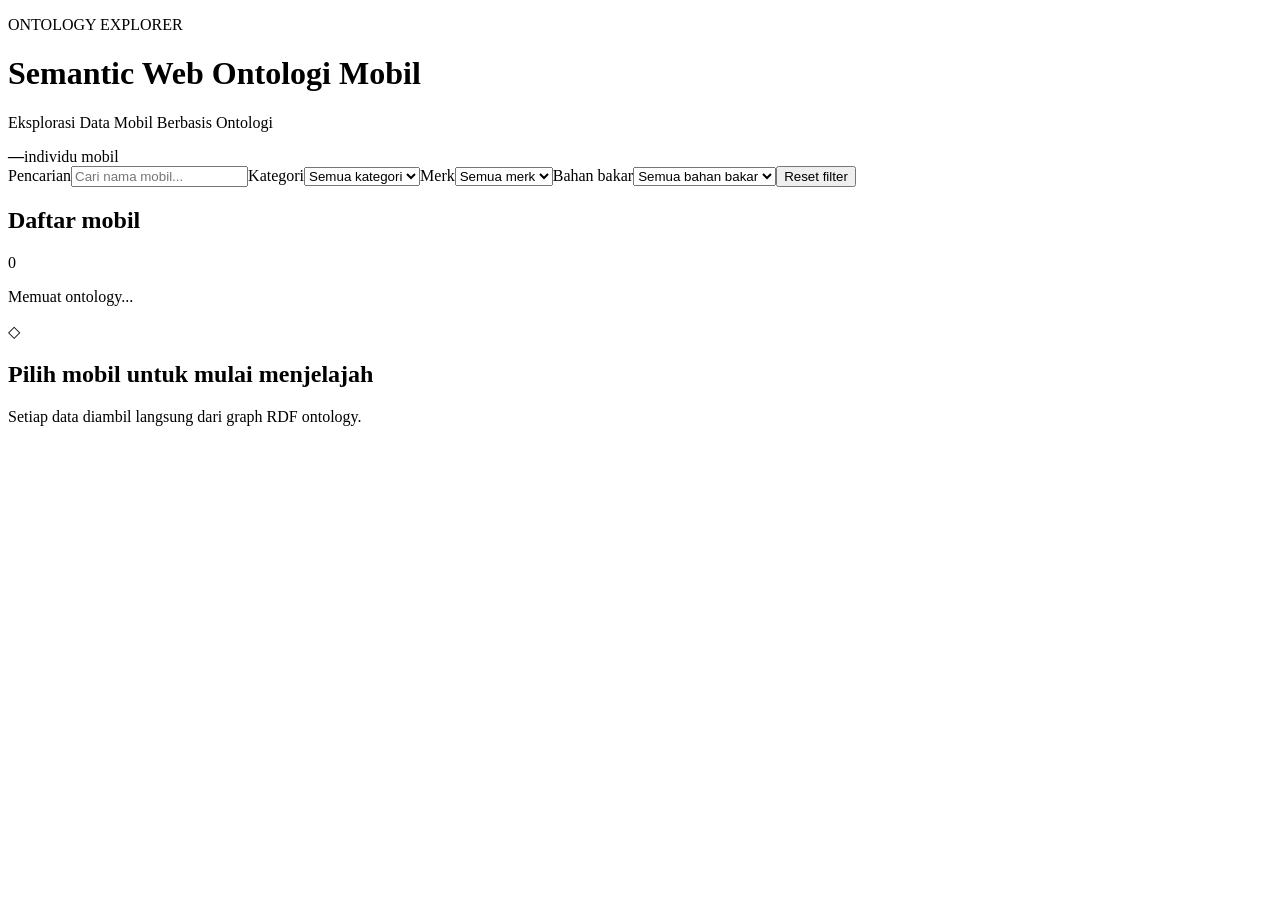
==== target/classes/static/index.html @ 2c0093b2 "initialitiation" ====
<!doctype html>
<html lang="id">
<head>
  <meta charset="utf-8"><meta name="viewport" content="width=device-width, initial-scale=1">
  <title>Semantic Web Ontologi Mobil</title><link rel="stylesheet" href="/css/style.css">
</head>
<body>
<header><div><p class="eyebrow">ONTOLOGY EXPLORER</p><h1>Semantic Web Ontologi Mobil</h1><p>Eksplorasi Data Mobil Berbasis Ontologi</p></div><div class="count"><strong id="total">—</strong><span>individu mobil</span></div></header>
<main>
  <section class="filters"><label>Pencarian<input id="search" type="search" placeholder="Cari nama mobil..."></label><label>Kategori<select id="category"><option value="">Semua kategori</option></select></label><label>Merk<select id="brand"><option value="">Semua merk</option></select></label><label>Bahan bakar<select id="fuel"><option value="">Semua bahan bakar</option></select></label><button id="reset">Reset filter</button></section>
  <div class="workspace"><aside class="sidebar"><div class="sidebar-title"><h2>Daftar mobil</h2><span id="shown">0</span></div><div id="car-list" class="car-list"><p class="muted">Memuat ontology...</p></div></aside>
    <section id="detail" class="detail"><div class="empty"><span>◇</span><h2>Pilih mobil untuk mulai menjelajah</h2><p>Setiap data diambil langsung dari graph RDF ontology.</p></div></section>
  </div>
</main><script src="/js/app.js"></script>
</body></html>
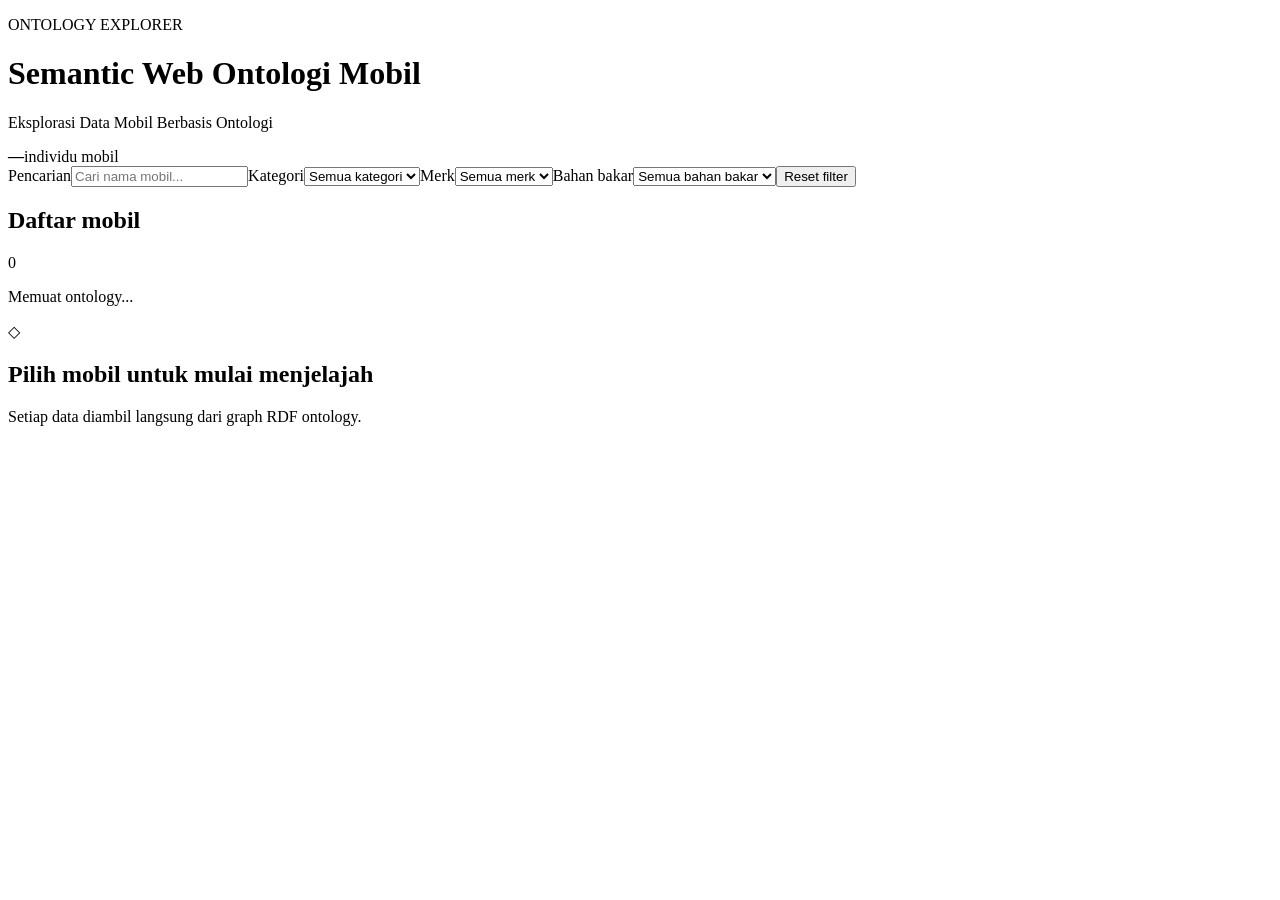
==== commit a4057ea5: "initialitiation" ====
--- a/target/classes/static/index.html
+++ b/target/classes/static/index.html
@@ -2,7 +2,7 @@
 <html lang="id">
 <head>
   <meta charset="utf-8"><meta name="viewport" content="width=device-width, initial-scale=1">
-  <title>Semantic Web Ontologi Mobil</title><link rel="stylesheet" href="/css/style.css">
+  <title>Semantic Web Ontologi Mobil</title><link rel="stylesheet" href="/style.css">
 </head>
 <body>
 <header><div><p class="eyebrow">ONTOLOGY EXPLORER</p><h1>Semantic Web Ontologi Mobil</h1><p>Eksplorasi Data Mobil Berbasis Ontologi</p></div><div class="count"><strong id="total">—</strong><span>individu mobil</span></div></header>
@@ -11,5 +11,5 @@
   <div class="workspace"><aside class="sidebar"><div class="sidebar-title"><h2>Daftar mobil</h2><span id="shown">0</span></div><div id="car-list" class="car-list"><p class="muted">Memuat ontology...</p></div></aside>
     <section id="detail" class="detail"><div class="empty"><span>◇</span><h2>Pilih mobil untuk mulai menjelajah</h2><p>Setiap data diambil langsung dari graph RDF ontology.</p></div></section>
   </div>
-</main><script src="/js/app.js"></script>
+</main><script src="/app.js"></script>
 </body></html>
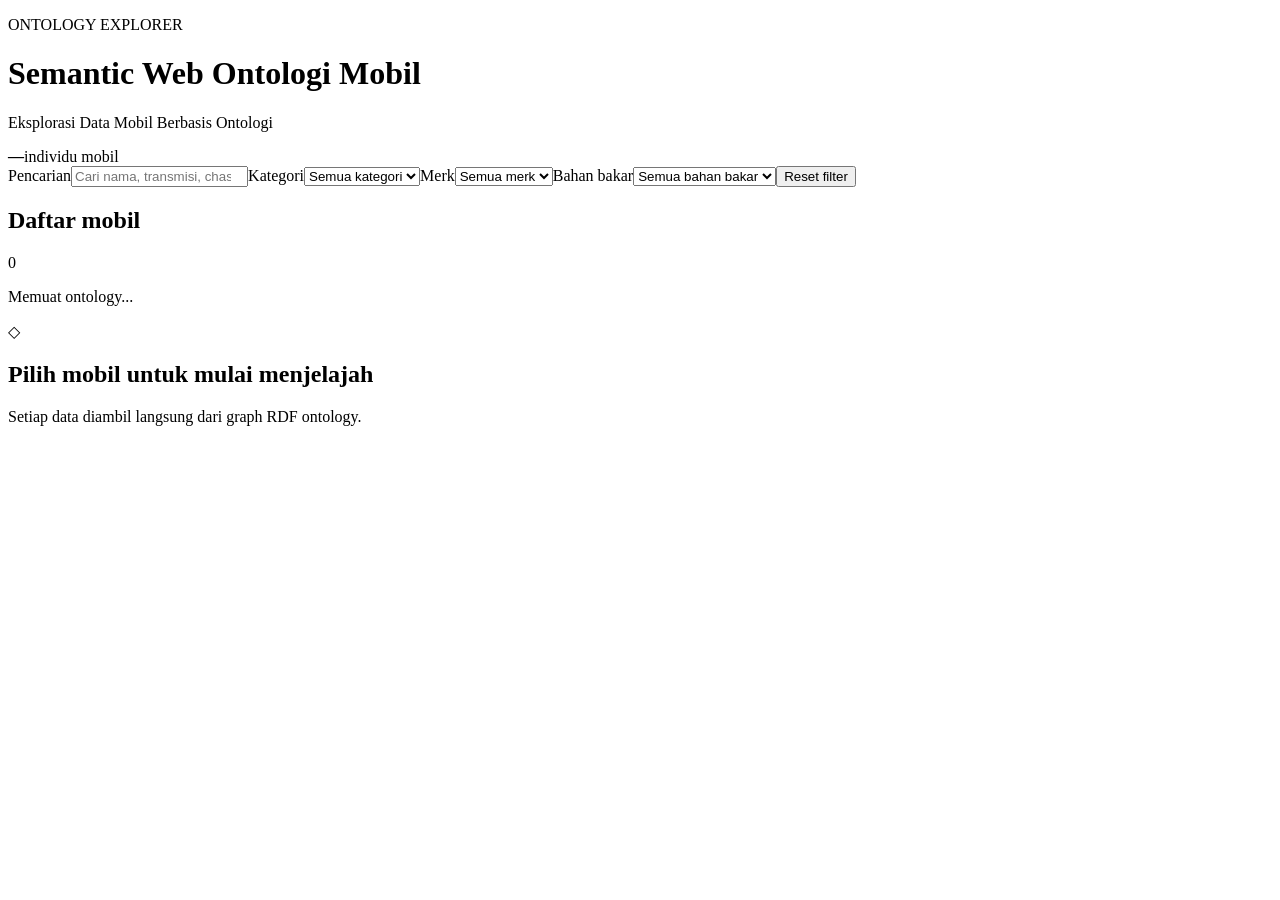
==== commit 2fb3c20a: "kayanya bisa" ====
--- a/target/classes/static/index.html
+++ b/target/classes/static/index.html
@@ -7,7 +7,7 @@
 <body>
 <header><div><p class="eyebrow">ONTOLOGY EXPLORER</p><h1>Semantic Web Ontologi Mobil</h1><p>Eksplorasi Data Mobil Berbasis Ontologi</p></div><div class="count"><strong id="total">—</strong><span>individu mobil</span></div></header>
 <main>
-  <section class="filters"><label>Pencarian<input id="search" type="search" placeholder="Cari nama mobil..."></label><label>Kategori<select id="category"><option value="">Semua kategori</option></select></label><label>Merk<select id="brand"><option value="">Semua merk</option></select></label><label>Bahan bakar<select id="fuel"><option value="">Semua bahan bakar</option></select></label><button id="reset">Reset filter</button></section>
+  <section class="filters"><label>Pencarian<input id="search" type="search" placeholder="Cari nama, transmisi, chasis, fitur, dll..."></label><label>Kategori<select id="category"><option value="">Semua kategori</option></select></label><label>Merk<select id="brand"><option value="">Semua merk</option></select></label><label>Bahan bakar<select id="fuel"><option value="">Semua bahan bakar</option></select></label><button id="reset">Reset filter</button></section>
   <div class="workspace"><aside class="sidebar"><div class="sidebar-title"><h2>Daftar mobil</h2><span id="shown">0</span></div><div id="car-list" class="car-list"><p class="muted">Memuat ontology...</p></div></aside>
     <section id="detail" class="detail"><div class="empty"><span>◇</span><h2>Pilih mobil untuk mulai menjelajah</h2><p>Setiap data diambil langsung dari graph RDF ontology.</p></div></section>
   </div>
